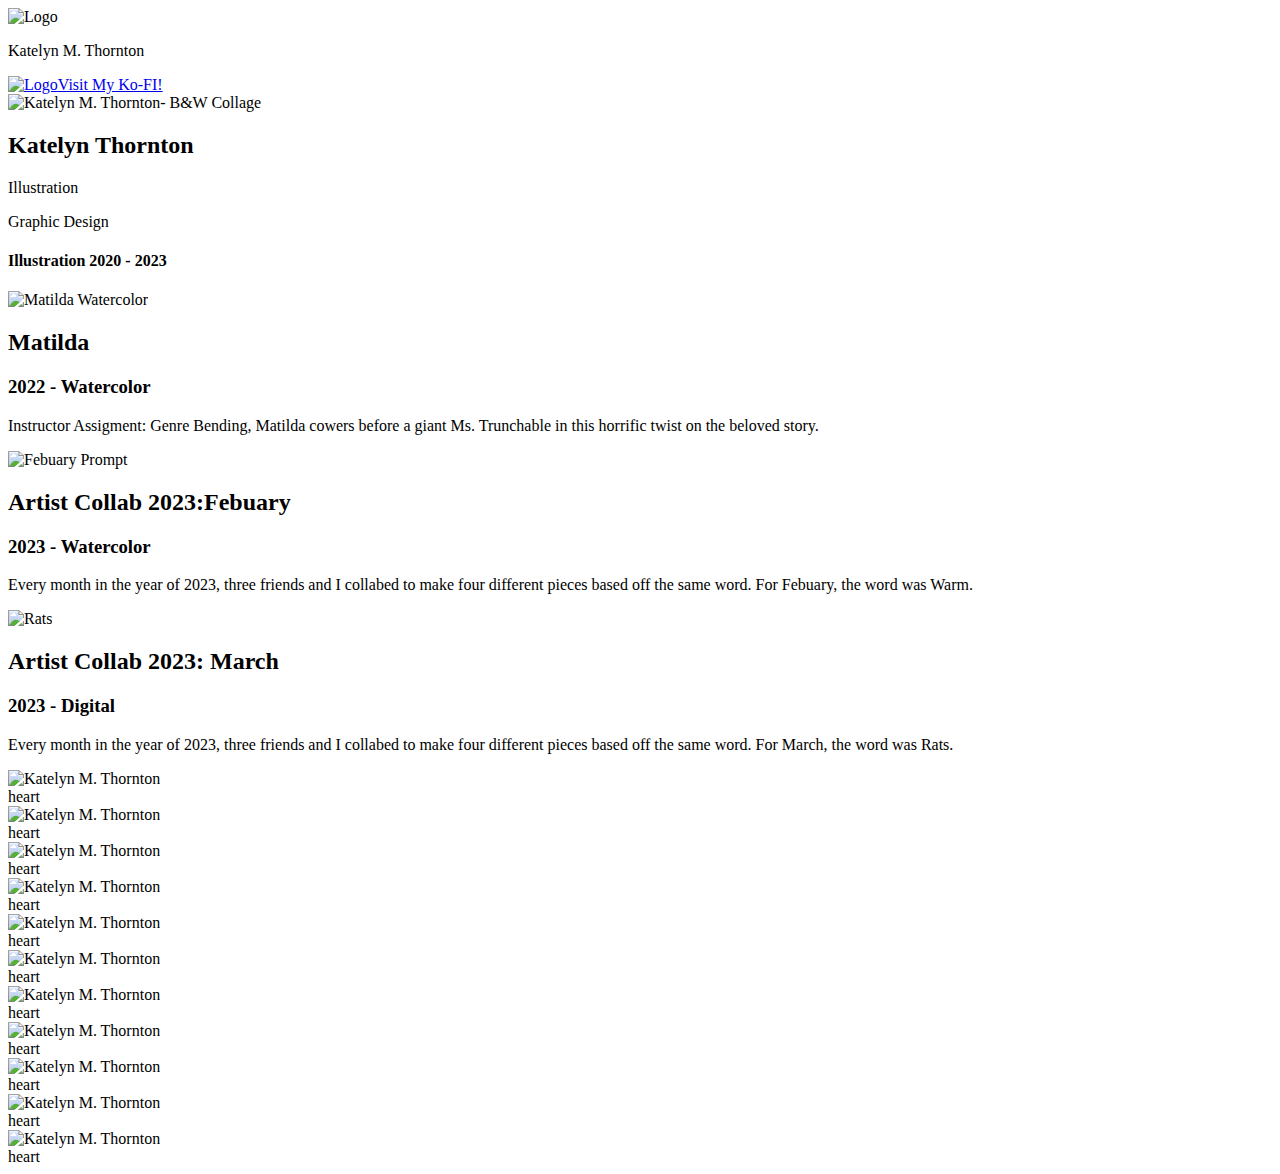
==== Portfolio_KT.html @ db6e3d07 "Add files via upload" ====
<!DOCTYPE html>
<html lang="en-US">
  <head>
    <meta http-equiv="content-type" content="text/html; charset=utf-8">
    <title>Portfolio of Katelyn Thornton</title>
    <meta name="description" content="Katelyn is a brilliant designer. Hire her::">
    <meta name="robots" content="index, follow">
    <link rel="icon" href="Res_Portfolio/LOGO.svg" type="image/svg+xml">
    <style media="screen">@import url(Res_Portfolio/global.css);</style>
    <meta property="og:title" content="Portfolio of Katelyn Thornton">
    <meta property="og:type" content="article">
    <meta property="og:image" content="">
    <meta property="og:image:width" content="1000">
    <meta property="og:image:height" content="1000">
    <meta property="og:url" content="https://katelynthornton.com/index.html">
    <meta property="og:description" content="Katelyn Thornton is a brilliant designer. Hire her::+1 644 111 111">
    <meta name="twitter:card" content="summary">
    <meta name="twitter:url" content="https://katelynthornton.com/index.php">
    <meta name="twitter:title" content="Portfolio of Jane Doe">
    <meta name="twitter:description" content="Jane Doe is a brilliant designer. Hire her::+1 644 111 111">
    <meta name="twitter:image" content="https://janedoe.com/res/twitter-thumb.jpg">
    <link rel="preconnect" href="https://fonts.googleapis.com">
    <link rel="preconnect" href="https://fonts.gstatic.com" crossorigin>
    <link href="https://fonts.googleapis.com/css2?family=Open+Sans:ital,wght@0,300;0,400;0,700;0,800;1,300;1,400&display=swap" rel="stylesheet">

      </head>
<body>
            <header class="header">
              <img src="res_Portfolio/LOGO.svg" alt="Logo" class="round">
              <p> Katelyn M. Thornton </p>
              <a class="mail" href= "https://ko-fi.com/morganthorn"> <img src="res_Portfolio/Ko-Fi.png" alt="Logo" class="round">Visit My Ko-FI!</a >

     </header>

    <div class="hero">
      <img class="hero-img" src="Res_Portfolio/BW Collage.jpg" alt="Katelyn M. Thornton- B&W Collage">

      <div class="hero-txt rtf">
                 <h2>Katelyn Thornton</h2>
                 <p>Illustration</p>
                 <p>Graphic Design</p>
               </div>
             </div>

<div class="rtf">
<h4> Illustration 2020 - 2023 </h4>
</div>

    <div class="text_image">
             <img src="Res_Portfolio/Matilda.jpeg" alt="Matilda Watercolor">
             <div class="txt rtf">
               <h2>Matilda</h2>
               <h3>2022 - Watercolor</h3>
               <p>Instructor Assigment: Genre Bending, Matilda cowers before a giant Ms. Trunchable in this horrific twist on the beloved story.</p>

             </div>
           </div>


   <div class="text_image">
    <img src="Res_Portfolio/=Febuary.jpg" alt="Febuary Prompt">
      <div class="txt rtf">
        <h2>Artist Collab 2023:Febuary</h2>
        <h3>2023 - Watercolor</h3>
        <p>Every month in the year of 2023, three friends and I collabed to make four different pieces based off the same word. For Febuary, the word was Warm.</p>

      </div>
   </div>

     <div class="text_image">
      <img src="Res_Portfolio/March_Rats_9x12.PNG" alt="Rats">
        <div class="txt rtf">
          <h2>Artist Collab 2023: March</h2>
          <h3>2023 - Digital</h3>
          <p>Every month in the year of 2023, three friends and I collabed to make four different pieces based off the same word. For March, the word was Rats.</p>

        </div>
     </div>

<div class="cards">

      <div class="card">
        <img src="Res_Portfolio/LOGO.svg" alt="Katelyn M. Thornton">
        <div class="txt">heart</div>
      </div>
           <div class="card">
             <img src="Res_Portfolio/LOGO.svg" alt="Katelyn M. Thornton">
             <div class="txt">heart</div>
           </div>
      <div class="card">
        <img src="Res_Portfolio/LOGO.svg" alt="Katelyn M. Thornton">
        <div class="txt">heart</div>
      </div>
      <div class="card">
        <img src="Res_Portfolio/LOGO.svg" alt="Katelyn M. Thornton">
        <div class="txt">heart</div>
      </div>
      <div class="card">
        <img src="Res_Portfolio/LOGO.svg" alt="Katelyn M. Thornton">
        <div class="txt">heart</div>
      </div>
      <div class="card">
        <img src="Res_Portfolio/LOGO.svg" alt="Katelyn M. Thornton">
        <div class="txt">heart</div>
      </div>
      <div class="card">
        <img src="Res_Portfolio/LOGO.svg" alt="Katelyn M. Thornton">
        <div class="txt">heart</div>
      </div>
      <div class="card">
        <img src="Res_Portfolio/LOGO.svg" alt="Katelyn M. Thornton">
        <div class="txt">heart</div>
      </div>
      <div class="card">
        <img src="Res_Portfolio/LOGO.svg" alt="Katelyn M. Thornton">
        <div class="txt">heart</div>
      </div>
      <div class="card">
        <img src="Res_Portfolio/LOGO.svg" alt="Katelyn M. Thornton">
        <div class="txt">heart</div>
      </div>
      <div class="card">
        <img src="Res_Portfolio/LOGO.svg" alt="Katelyn M. Thornton">
        <div class="txt">heart</div>
      </div>
</div>

</html>
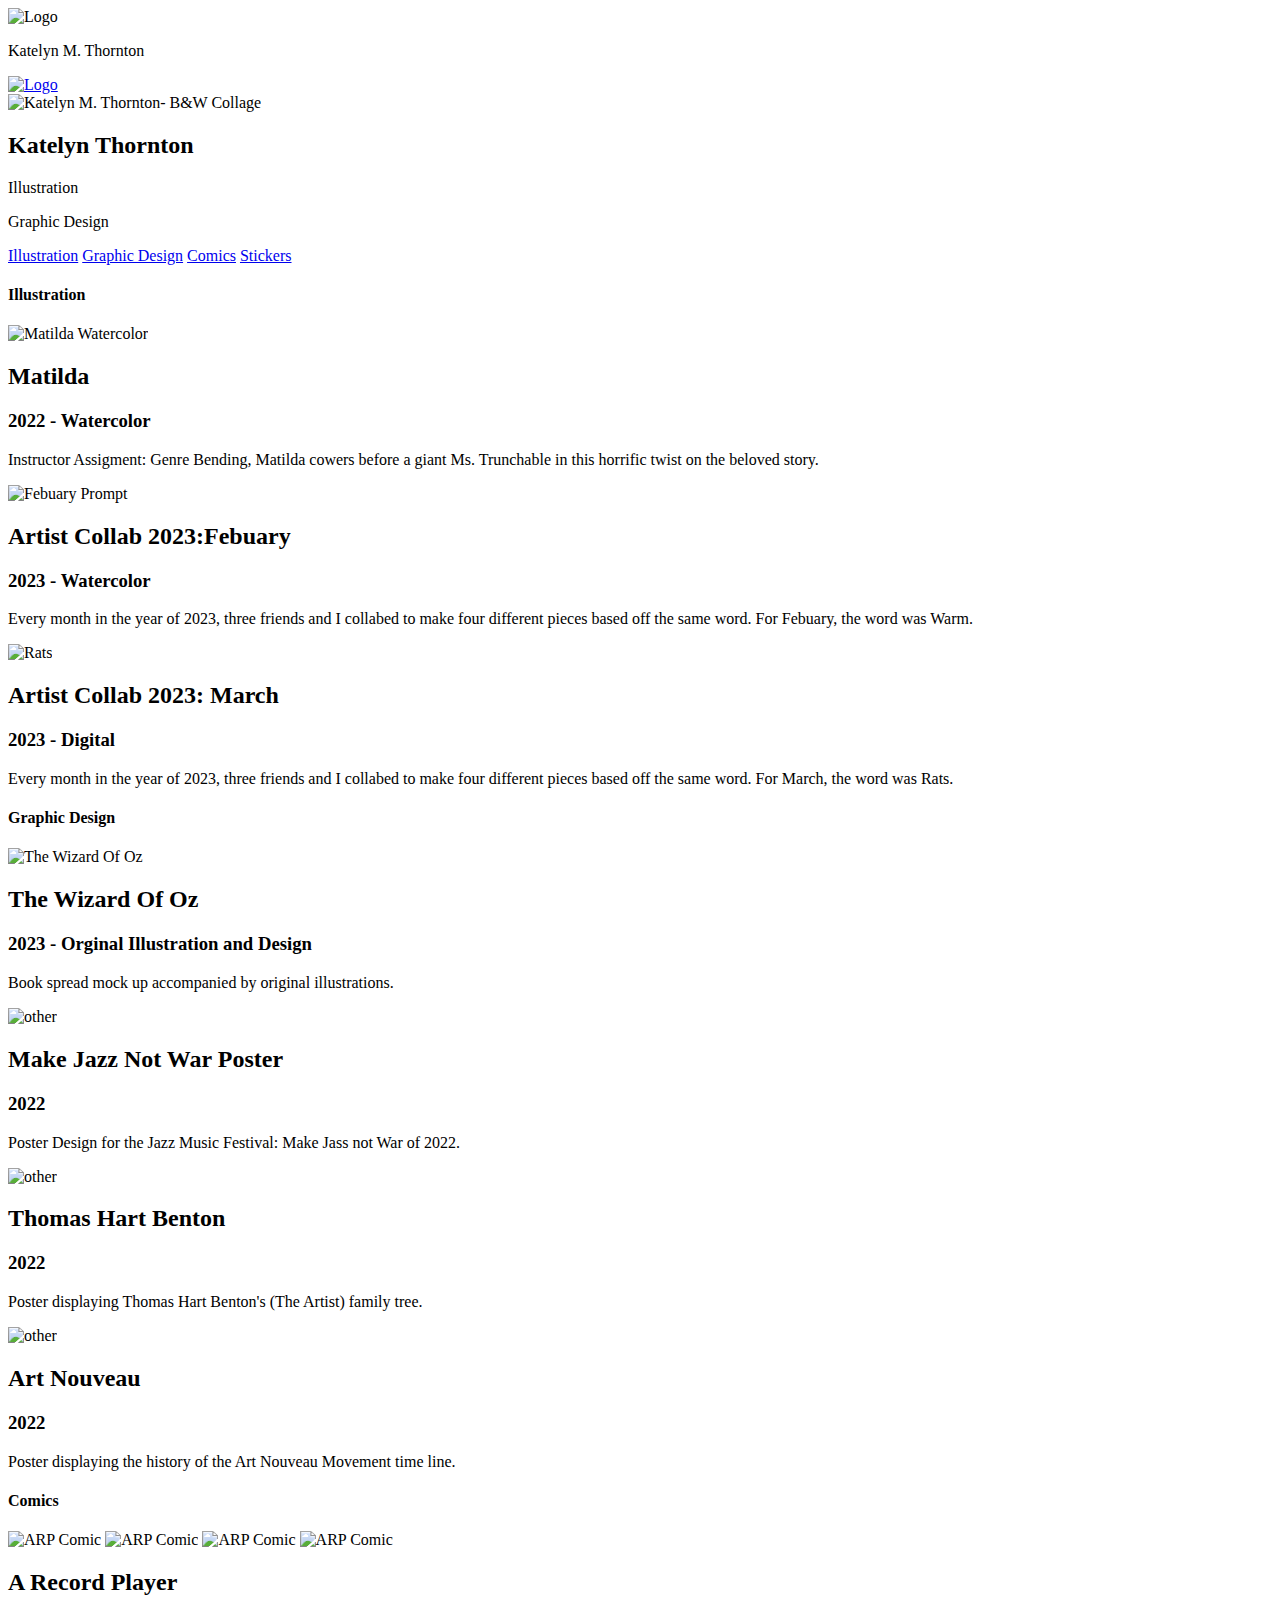
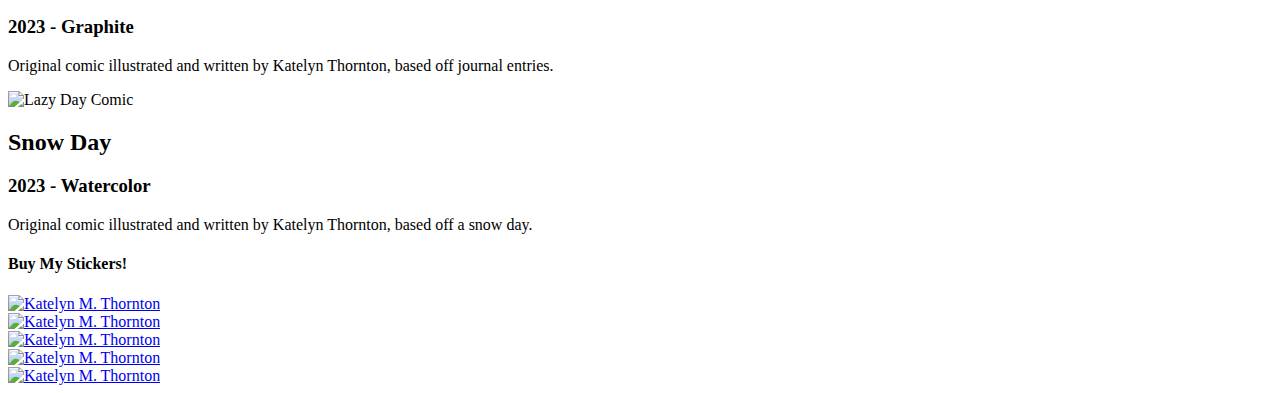
==== commit 5a7bd6a4: "Update Portfolio_KT.html" ====
--- a/Portfolio_KT.html
+++ b/Portfolio_KT.html
@@ -6,6 +6,7 @@
     <meta name="description" content="Katelyn is a brilliant designer. Hire her::">
     <meta name="robots" content="index, follow">
     <link rel="icon" href="Res_Portfolio/LOGO.svg" type="image/svg+xml">
+    <meta name="viewport" content="width=device+width, initial-scale/svg+xml">
     <style media="screen">@import url(Res_Portfolio/global.css);</style>
     <meta property="og:title" content="Portfolio of Katelyn Thornton">
     <meta property="og:type" content="article">
@@ -21,45 +22,50 @@
     <meta name="twitter:image" content="https://janedoe.com/res/twitter-thumb.jpg">
     <link rel="preconnect" href="https://fonts.googleapis.com">
     <link rel="preconnect" href="https://fonts.gstatic.com" crossorigin>
-    <link href="https://fonts.googleapis.com/css2?family=Open+Sans:ital,wght@0,300;0,400;0,700;0,800;1,300;1,400&display=swap" rel="stylesheet">
-
+    <link href="https://fonts.googleapis.com/css2?family=Rubik:wght@400;500&display=swap" rel="stylesheet">
       </head>
 <body>
             <header class="header">
-              <img src="res_Portfolio/LOGO.svg" alt="Logo" class="round">
+              <img src="res_Portfolio/LOGO.svg" alt="Logo" class="round" width="40" height="50">
               <p> Katelyn M. Thornton </p>
-              <a class="mail" href= "https://ko-fi.com/morganthorn"> <img src="res_Portfolio/Ko-Fi.png" alt="Logo" class="round">Visit My Ko-FI!</a >
+              <a href= "https://ko-fi.com/morganthorn"><img src="res_Portfolio/FULL_KOFI.png" alt="Logo" class="round" width="81" height="23"></a>
 
      </header>
+
 
     <div class="hero">
       <img class="hero-img" src="Res_Portfolio/BW Collage.jpg" alt="Katelyn M. Thornton- B&W Collage">
 
       <div class="hero-txt rtf">
                  <h2>Katelyn Thornton</h2>
-                 <p>Illustration</p>
-                 <p>Graphic Design</p>
+                  <p> Illustration </p>
+                  <p> Graphic Design</p>
                </div>
              </div>
 
+<a href="#section-2">Illustration</a>
+<a href="#section-5">Graphic Design</a>
+<a href="#section-4">Comics</a>
+<a href="#section-5">Stickers</a>
+
 <div class="rtf">
-<h4> Illustration 2020 - 2023 </h4>
+<h4 id="section-2">Illustration </h4>
 </div>
 
-    <div class="text_image">
-             <img src="Res_Portfolio/Matilda.jpeg" alt="Matilda Watercolor">
-             <div class="txt rtf">
+  <div class="book_design">
+             <img src="Res_Portfolio/Matilda.jpeg" alt="Matilda Watercolor" max width=1000>
+        <div class="text">
                <h2>Matilda</h2>
                <h3>2022 - Watercolor</h3>
                <p>Instructor Assigment: Genre Bending, Matilda cowers before a giant Ms. Trunchable in this horrific twist on the beloved story.</p>
+            </div>
+             </div>
 
-             </div>
-           </div>
 
 
    <div class="text_image">
     <img src="Res_Portfolio/=Febuary.jpg" alt="Febuary Prompt">
-      <div class="txt rtf">
+      <div class="txt rtf" >
         <h2>Artist Collab 2023:Febuary</h2>
         <h3>2023 - Watercolor</h3>
         <p>Every month in the year of 2023, three friends and I collabed to make four different pieces based off the same word. For Febuary, the word was Warm.</p>
@@ -77,52 +83,110 @@
         </div>
      </div>
 
+
+<div class="rtf">
+<h4 id="section-5">Graphic Design </h4>
+</div>
+
+    <div class="book_design">
+    <img src="Res_Portfolio/Child_Book.jpg" alt="The Wizard Of Oz">
+      <div class="text">
+        <h2>The Wizard Of Oz</h2>
+        <h3>2023 - Orginal Illustration and Design</h3>
+        <p>Book spread mock up accompanied by original illustrations.</p>
+
+      </div>
+    </div>
+
+   <div class="text_image">
+   <img src="Res_Portfolio/GraphicDesgin1.jpg" alt="other">
+     <div class="txt rtf">
+       <h2>Make Jazz Not War Poster</h2>
+       <h3>2022 </h3>
+       <p>Poster Design for the Jazz Music Festival: Make Jass not War of 2022.</p>
+
+     </div>
+   </div>
+
+  <div class="text_image">
+  <img src="Res_Portfolio/GraphicDesgin2.jpg" alt="other">
+    <div class="txt rtf">
+      <h2>Thomas Hart Benton</h2>
+      <h3>2022 </h3>
+      <p>Poster displaying Thomas Hart Benton's (The Artist) family tree.</p>
+
+    </div>
+  </div>
+
+  <div class="book_design">
+<img src="Res_Portfolio/GraphicDesgin3.jpg" alt="other">
+  <div class="text">
+    <h2>Art Nouveau</h2>
+    <h3>2022 </h3>
+    <p>Poster displaying the history of the Art Nouveau Movement time line.</p>
+
+  </div>
+</div>
+
+<div class="rtf">
+<h4 id="section-4">Comics </h4>
+</div>
+  <div class="text_image">
+      <img src="Res_Portfolio/ARP_01.jpg" alt="ARP Comic">
+      <img src="Res_Portfolio/ARP_02.jpg" alt="ARP Comic">
+      <img src="Res_Portfolio/ARP_03.jpg" alt="ARP Comic">
+      <img src="Res_Portfolio/ARP_04.jpg" alt="ARP Comic">
+       <div class="txt rtf">
+         <h2>A Record Player</h2>
+         <h3>2023 - Graphite </h3>
+         <p>Original comic illustrated and written by Katelyn Thornton, based off journal entries.</p>
+
+       </div>
+     </div>
+  <div class="text_image">
+      <img src="Res_Portfolio/Katelyn_Thornton_A1.jpg" alt="Lazy Day Comic">
+       <div class="txt rtf">
+         <h2>Snow Day</h2>
+         <h3>2023 - Watercolor </h3>
+         <p>Original comic illustrated and written by Katelyn Thornton, based off a snow day.</p>
+
+       </div>
+     </div>
+
+<div class="stickers">
+<h4 id="section-5">Buy My Stickers! </h4>
+</div>
+
 <div class="cards">
 
+
+
       <div class="card">
-        <img src="Res_Portfolio/LOGO.svg" alt="Katelyn M. Thornton">
-        <div class="txt">heart</div>
+         <a href= "https://www.redbubble.com/i/sticker/Get-Well-Soon-Raccoon-by-Morgan-Thorn/96962524.EJUG5"><img src="res_Portfolio/Get Well Racoon.jpeg" alt="Katelyn M. Thornton"></a>
+        <div class="txt"></div>
       </div>
-           <div class="card">
-             <img src="Res_Portfolio/LOGO.svg" alt="Katelyn M. Thornton">
-             <div class="txt">heart</div>
-           </div>
+
       <div class="card">
-        <img src="Res_Portfolio/LOGO.svg" alt="Katelyn M. Thornton">
-        <div class="txt">heart</div>
+         <a href= "https://www.redbubble.com/i/sticker/Workin-Fairy-by-Morgan-Thorn/100561211.EJUG5"><img src="res_Portfolio/fairy.jpeg" alt="Katelyn M. Thornton"></a>
+        <div class="txt"></div>
       </div>
-      <div class="card">
-        <img src="Res_Portfolio/LOGO.svg" alt="Katelyn M. Thornton">
-        <div class="txt">heart</div>
-      </div>
-      <div class="card">
-        <img src="Res_Portfolio/LOGO.svg" alt="Katelyn M. Thornton">
-        <div class="txt">heart</div>
-      </div>
-      <div class="card">
-        <img src="Res_Portfolio/LOGO.svg" alt="Katelyn M. Thornton">
-        <div class="txt">heart</div>
-      </div>
-      <div class="card">
-        <img src="Res_Portfolio/LOGO.svg" alt="Katelyn M. Thornton">
-        <div class="txt">heart</div>
-      </div>
-      <div class="card">
-        <img src="Res_Portfolio/LOGO.svg" alt="Katelyn M. Thornton">
-        <div class="txt">heart</div>
-      </div>
-      <div class="card">
-        <img src="Res_Portfolio/LOGO.svg" alt="Katelyn M. Thornton">
-        <div class="txt">heart</div>
-      </div>
-      <div class="card">
-        <img src="Res_Portfolio/LOGO.svg" alt="Katelyn M. Thornton">
-        <div class="txt">heart</div>
-      </div>
-      <div class="card">
-        <img src="Res_Portfolio/LOGO.svg" alt="Katelyn M. Thornton">
-        <div class="txt">heart</div>
-      </div>
+
+     <div class="card">
+        <a href= "https://www.redbubble.com/i/sticker/Kiwi-Cannibalism-by-Morgan-Thorn/120667748.EJUG5"><img src="res_Portfolio/kiwi.jpeg" alt="Katelyn M. Thornton"></a>
+       <div class="txt"></div>
+     </div>
+
+
+<div class="card">
+   <a href= "https://www.redbubble.com/i/sticker/I-m-Anxious-by-Morgan-Thorn/96903867.EJUG5"><img src="res_Portfolio/littleme.jpeg" alt="Katelyn M. Thornton"></a>
+  <div class="txt"></div>
 </div>
 
-</html>
+
+<div class="card">
+   <a href= "https://www.redbubble.com/i/sticker/Strawberry-Frog-by-Morgan-Thorn/101064144.EJUG5"><img src="res_Portfolio/frog.jpeg" alt="Katelyn M. Thornton"></a>
+  <div class="txt"></div>
+</div>
+
+
+</div>
